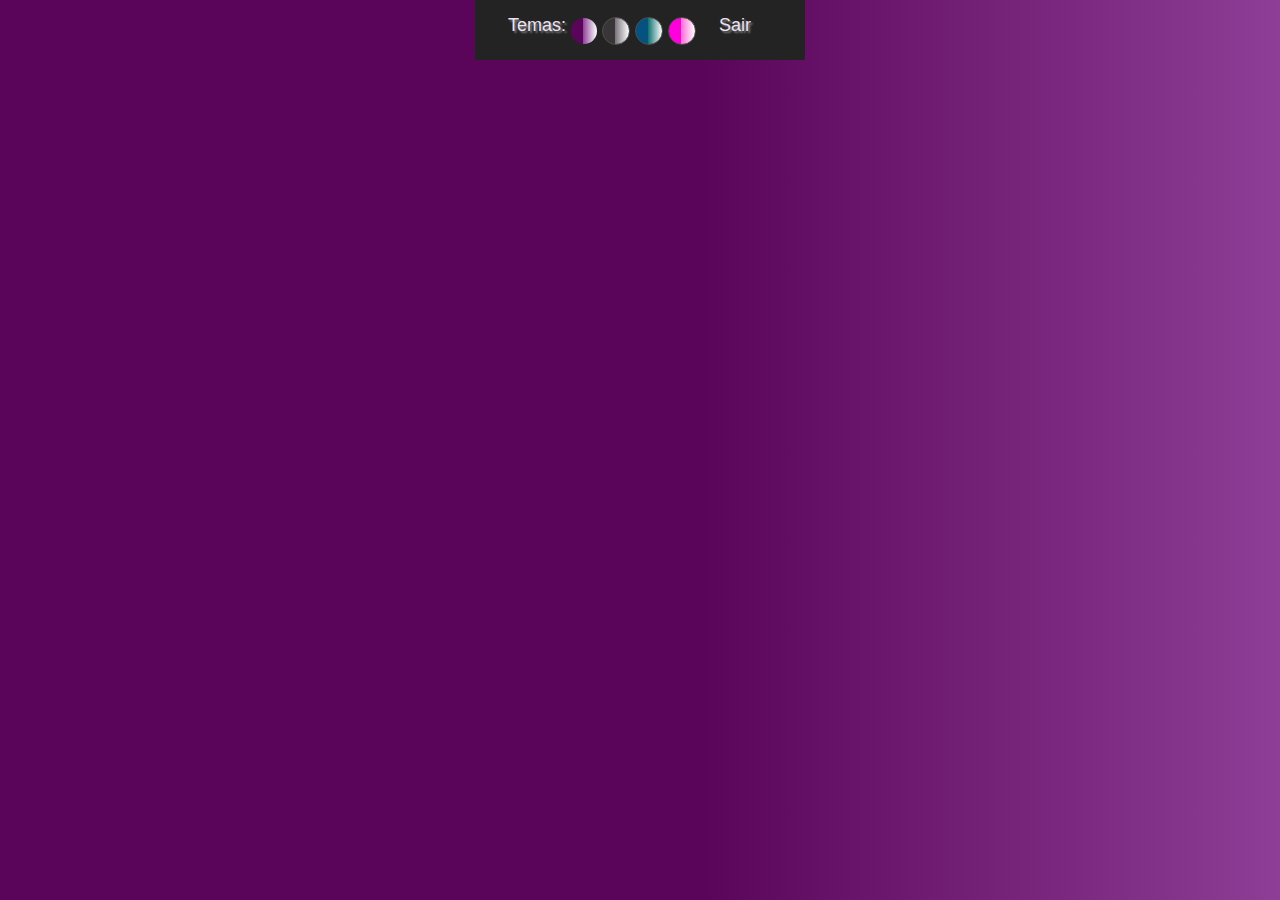
==== perfil.html @ 00d814de "atualizando." ====
<!DOCTYPE html>
<html lang="pt-br">
<head>
    <meta charset="UTF-8">
    <meta name="viewport" content="width=device-width, initial-scale=1.0">
    <link rel="stylesheet" href="nav.css">
    <title>Conexão - Login</title>
</head>
<body>
    <nav>
        <span>Temas: <button class='roxo'></button>
                     <button class='preto'></button>
                     <button class='azul'></button>
                     <button class='rosa'></button>
        </span>
        <a href="index.html">Sair</a>
    </nav>
    <main>
        
    </main>
</body>
<script src="nav.js"></script>
</html>
---- nav.css ----
*{
    margin: 0px;
    font-family: Verdana, Geneva, Tahoma, sans-serif;
    color: white;
}

body{
    background: linear-gradient(to right, rgb(90, 5, 90) 55%, rgb(142, 62, 150));
}

nav{
    width: 300px;
    margin: auto;
    padding: 15px;
    background-color: rgb(36, 35, 35);
    text-shadow: 1px 1px 1px black;
}

main{
    width: 300px;
    margin: auto;
    padding-bottom: 30px;
 }

.roxo{
    width: 25px;
    background: linear-gradient(to right, rgb(90, 5, 90) 45%, rgb(142, 62, 150) 30%, white);
    padding: 13px;
    border-radius: 100%;
    cursor: pointer;
    border: none;
}

.preto{
    width: 25px;
    background: linear-gradient(to right, rgb(56, 54, 54) 45%, rgb(118, 110, 119) 30%, white);
    padding: 13px;
    border-radius: 100%;
    cursor: pointer;
    border: solid rgb(80, 77, 77) 1px;
}

.azul{
    width: 25px;
    background: linear-gradient(to right, rgb(5, 82, 128) 45%,  rgb(10, 109, 109) 
    30%, white);
    padding: 13px;
    border-radius: 100%;
    cursor: pointer;
    border: solid rgb(80, 77, 77) 1px;
}

.rosa{
    width: 25px;
    background: linear-gradient(to right,rgb(255, 0, 221) 45%,rgb(255, 103, 217) 30%, white);
    padding: 13px;
    border-radius: 100%;
    cursor: pointer;
    border: solid rgb(80, 77, 77) 1px;
}


a{
    text-decoration: none;
    color: rgb(236, 227, 245);
    margin-left: 6%;
    font-size: 18px;
    margin-bottom: 20px;
    text-shadow: 2px 2px 2px grey;
}

a:hover{
    color: rgb(210, 165, 252);
    transition-duration: 0.5s;
}

a:focus{
    color: rgb(210, 165, 252);
}

span{
    text-decoration: none;
    color: rgb(236, 227, 245);
    margin-left: 6%;
    font-size: 18px;
    text-shadow: 2px 2px 2px grey;
}
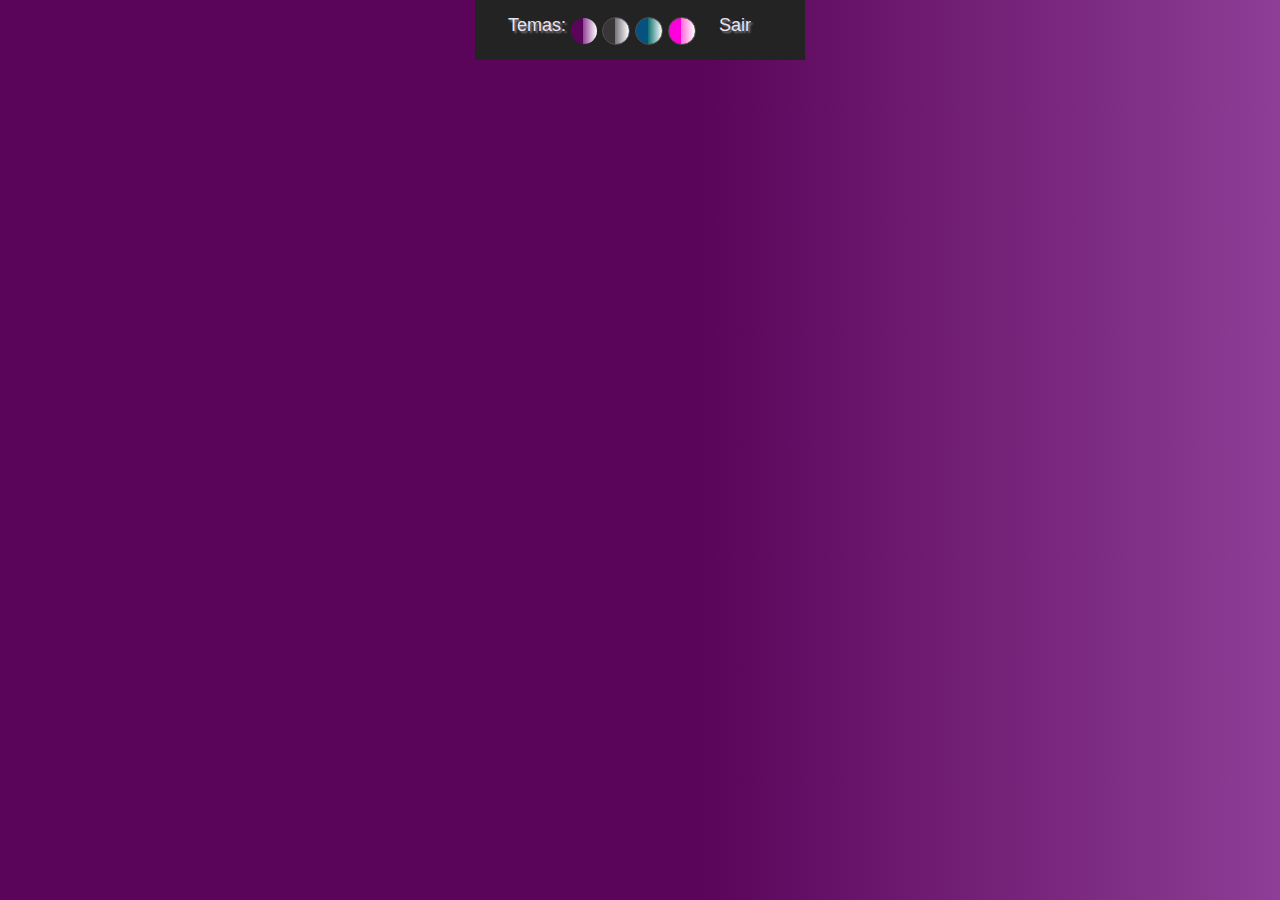
==== commit 4ef560e8: "atualziando" ====
--- a/perfil.html
+++ b/perfil.html
@@ -3,7 +3,8 @@
 <head>
     <meta charset="UTF-8">
     <meta name="viewport" content="width=device-width, initial-scale=1.0">
-    <link rel="stylesheet" href="nav.css">
+    <link rel="stylesheet" type="text/css" href="nav.css">
+    <link rel="stylesheet" type="text/css" href="main.css">
     <title>Conexão - Login</title>
 </head>
 <body>
@@ -13,11 +14,13 @@
                      <button class='azul'></button>
                      <button class='rosa'></button>
         </span>
-        <a href="index.html">Sair</a>
+        <a href="index.html" id="perfil">Sair</a>
     </nav>
     <main>
-        
+        <h1 id="np"></h1>
+        <span id="foto"></span>
     </main>
 </body>
 <script src="nav.js"></script>
+<script src="main.js"></script>
 </html>--- a/main.css
+++ b/main.css
@@ -0,0 +1,8 @@
+img{
+    margin-top: 10px;
+    border-radius: 10%;
+    height: 380px;
+    width: 240px;
+    margin-left: 10px;
+    border: solid white 5px;
+}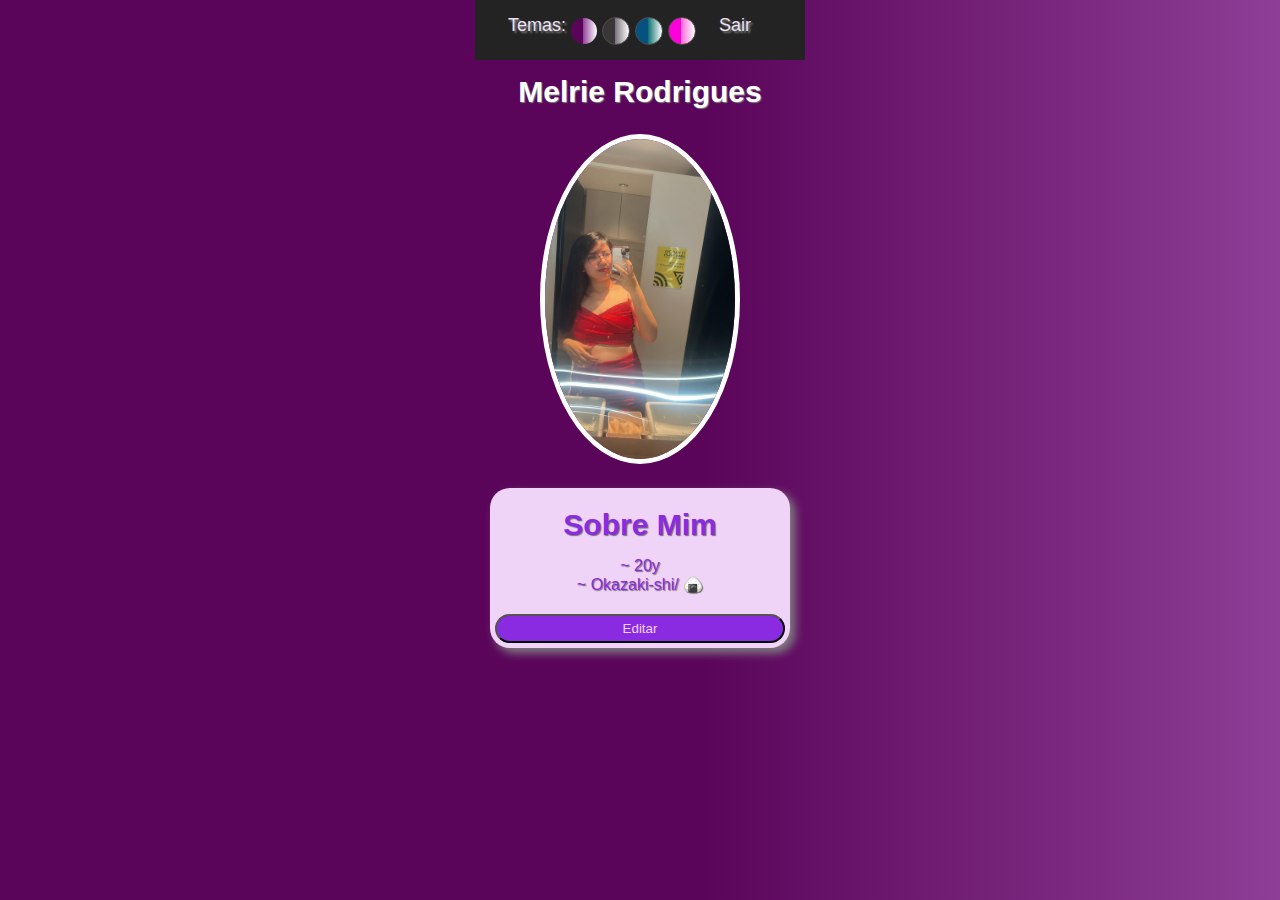
==== commit 009adcea: "atualizando." ====
--- a/perfil.html
+++ b/perfil.html
@@ -17,10 +17,17 @@
         <a href="index.html" id="perfil">Sair</a>
     </nav>
     <main>
-        <h1 id="np"></h1>
-        <span id="foto"></span>
+        <h1 id="np">Melrie Rodrigues</h1>
+        <div id="foto">
+            <img src="melrie.jpeg" alt="fp">
+        </div>
+        <section id="sobre">
+            <h1>Sobre Mim</h1>
+            <p id="descricao">~ 20y <br>
+                ~ Okazaki-shi/ 🍙</p>
+            <button id= editar>Editar</button>
+        </section>
     </main>
 </body>
 <script src="nav.js"></script>
-<script src="main.js"></script>
 </html>--- a/main.css
+++ b/main.css
@@ -1,8 +1,53 @@
+h1{
+    text-align: center;
+    font-size: 30px;
+    margin-top: 15px;
+    margin-bottom: 15px;
+    text-shadow: 1px 1px 1px grey;
+}
+
+
 img{
     margin-top: 10px;
-    border-radius: 10%;
-    height: 380px;
-    width: 240px;
-    margin-left: 10px;
+    border-radius: 100%;
+    height: 320px;
+    width: 190px;
+    margin-left: 50px;
     border: solid white 5px;
+}
+
+#sobre {
+    background-color: rgb(240, 212, 248);
+    box-shadow: 5px 5px 10px grey;
+    color: blueviolet;
+    margin-top: 20px;
+    border-radius: 20px;
+    padding: 5px;
+}
+
+
+#sobre>h1, h2, p {
+    color: blueviolet;
+    text-align: center;
+    text-shadow: 1px 1px 1px rgb(114, 113, 113);
+}
+
+#editar{
+    background-color: blueviolet;
+    color: rgb(240, 212, 248);
+    margin-top: 20px;
+    border-radius: 20px;
+    padding: 5px;
+    width: 100%;
+}
+
+#editar:hover{
+    background-color: rgb(240, 212, 248);
+    box-shadow: 5px 5px 10px grey;
+    color: blueviolet;
+    margin-top: 20px;
+    border-radius: 20px;
+    padding: 5px;
+    width: 100%;
+    transition-duration: 0.5s;
 }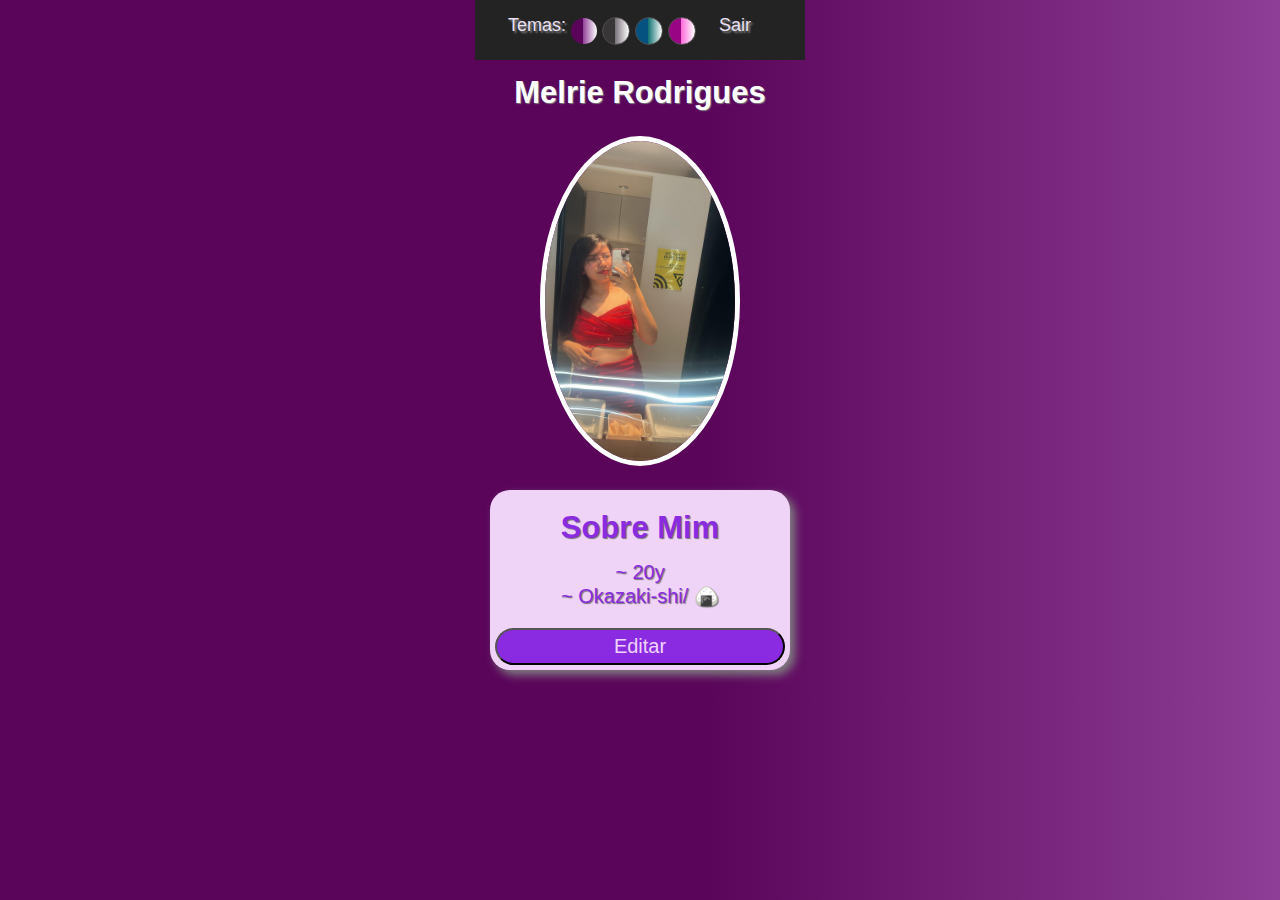
==== commit 5cdbf5cc: "atualizando." ====
--- a/perfil.html
+++ b/perfil.html
@@ -18,14 +18,18 @@
     </nav>
     <main>
         <h1 id="np">Melrie Rodrigues</h1>
+        
         <div id="foto">
             <img src="melrie.jpeg" alt="fp">
         </div>
+
         <section id="sobre">
-            <h1>Sobre Mim</h1>
+            <h1 id ='titulo_descricao'>Sobre Mim</h1>
             <p id="descricao">~ 20y <br>
                 ~ Okazaki-shi/ 🍙</p>
+
             <button id= editar>Editar</button>
+
         </section>
     </main>
 </body>
--- a/nav.css
+++ b/nav.css
@@ -52,7 +52,7 @@
 
 .rosa{
     width: 25px;
-    background: linear-gradient(to right,rgb(255, 0, 221) 45%,rgb(255, 103, 217) 30%, white);
+    background: linear-gradient(to right,rgb(153, 4, 133) 45%,rgb(255, 103, 217) 30%, white);
     padding: 13px;
     border-radius: 100%;
     cursor: pointer;
--- a/main.css
+++ b/main.css
@@ -1,6 +1,6 @@
 h1{
     text-align: center;
-    font-size: 30px;
+    font-size: 31px;
     margin-top: 15px;
     margin-bottom: 15px;
     text-shadow: 1px 1px 1px grey;
@@ -32,6 +32,14 @@
     text-shadow: 1px 1px 1px rgb(114, 113, 113);
 }
 
+#titulo_descricao{
+    font-size: 31px;
+}
+
+#descricao{
+    font-size: 20px;
+}
+
 #editar{
     background-color: blueviolet;
     color: rgb(240, 212, 248);
@@ -39,15 +47,5 @@
     border-radius: 20px;
     padding: 5px;
     width: 100%;
-}
-
-#editar:hover{
-    background-color: rgb(240, 212, 248);
-    box-shadow: 5px 5px 10px grey;
-    color: blueviolet;
-    margin-top: 20px;
-    border-radius: 20px;
-    padding: 5px;
-    width: 100%;
-    transition-duration: 0.5s;
+    font-size: 20px;
 }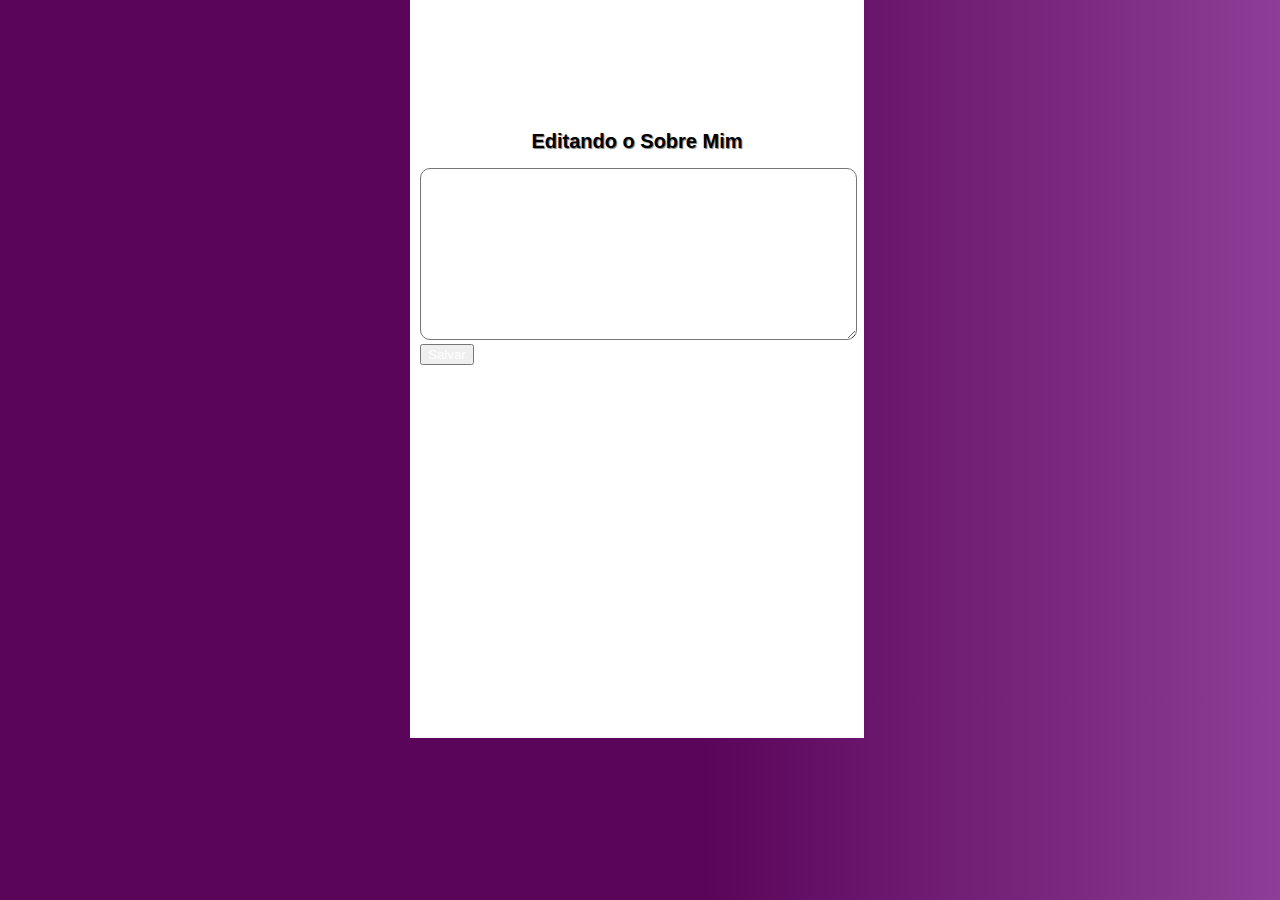
==== commit 9c6b482b: "criando o cardo do editando sobre mim." ====
--- a/perfil.html
+++ b/perfil.html
@@ -3,8 +3,13 @@
 <head>
     <meta charset="UTF-8">
     <meta name="viewport" content="width=device-width, initial-scale=1.0">
+
+            <!--CSS-->
+
     <link rel="stylesheet" type="text/css" href="nav.css">
     <link rel="stylesheet" type="text/css" href="main.css">
+    <link rel="stylesheet" type="text/css" href="CARDS_CSS/edit_sobre.css">
+
     <title>Conexão - Login</title>
 </head>
 <body>
@@ -31,6 +36,15 @@
             <button id= editar>Editar</button>
 
         </section>
+
+        <!--CARD DO EDITANDO O SOBRE MIM-->
+
+        <div id="edit_sobre">
+            <h1>Editando o Sobre Mim</h1>
+            <textarea name="" id="" cols="30" rows="10"></textarea><br>
+            <button>Salvar</button>
+        </div>
+
     </main>
 </body>
 <script src="nav.js"></script>
--- a/CARDS_CSS/edit_sobre.css
+++ b/CARDS_CSS/edit_sobre.css
@@ -0,0 +1,27 @@
+#edit_sobre{
+    background-color: rgb(255, 255, 255);
+    padding: 10px;
+    width: 434px;
+    height: 748px;
+    position: absolute;
+    margin-top: -700px;
+    margin-left: -80px;
+}
+
+#edit_sobre>h1{
+    font-size: 20px;
+    background-color: white;
+    color: black;
+    border-radius: 10px;
+    margin-top: 150px;
+}
+
+#edit_sobre>textarea{
+    font-size: 20px;
+    background-color: white;
+    color: black;
+    border-radius: 10px;
+    width: 415px;
+    height: 150px;
+    padding: 10px;
+}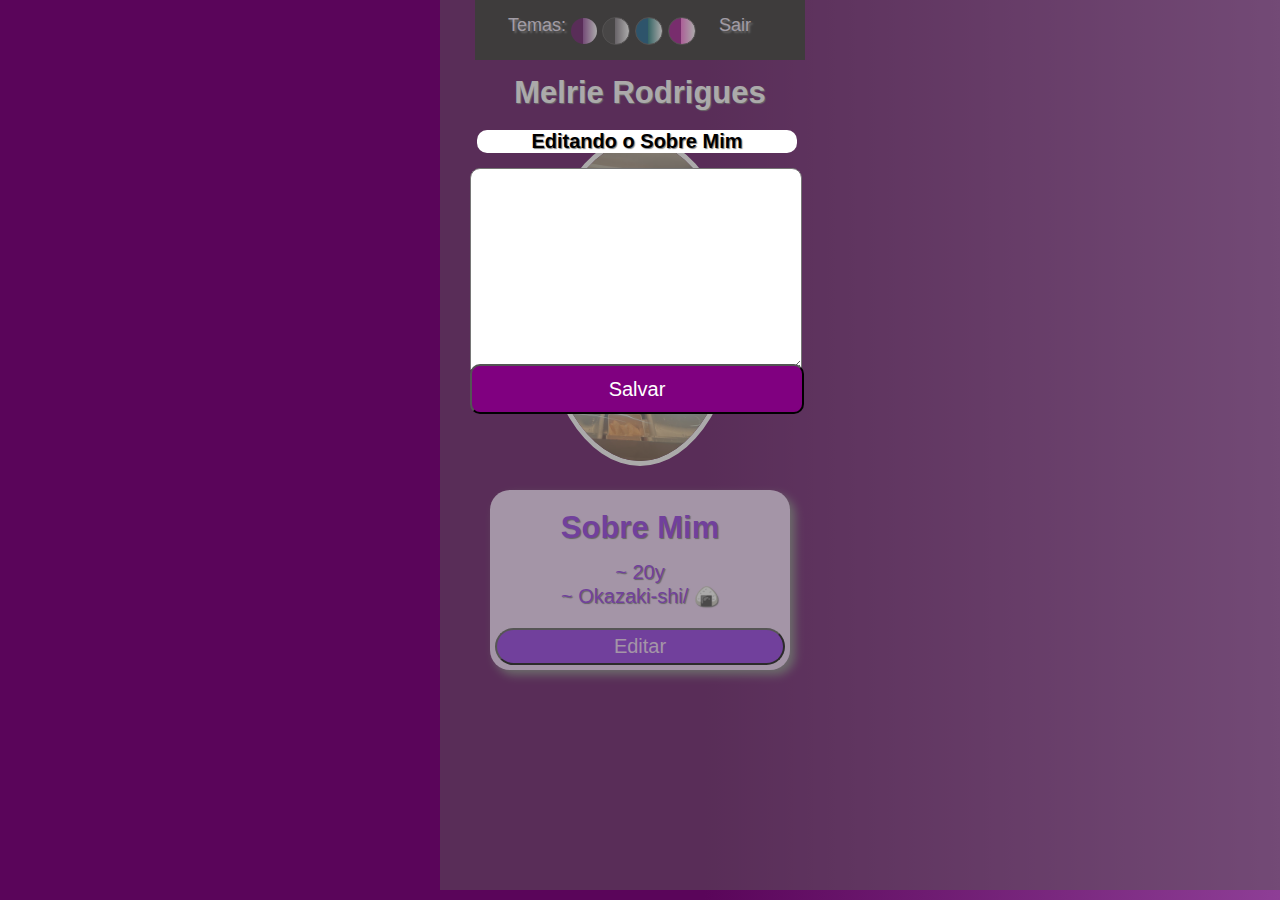
==== commit 685632f4: "atualizando" ====
--- a/perfil.html
+++ b/perfil.html
@@ -42,10 +42,11 @@
         <div id="edit_sobre">
             <h1>Editando o Sobre Mim</h1>
             <textarea name="" id="" cols="30" rows="10"></textarea><br>
-            <button>Salvar</button>
+            <button id="salvar">Salvar</button>
         </div>
 
     </main>
 </body>
 <script src="nav.js"></script>
+<script src="card.js"></script>
 </html>--- a/CARDS_CSS/edit_sobre.css
+++ b/CARDS_CSS/edit_sobre.css
@@ -1,11 +1,11 @@
 #edit_sobre{
-    background-color: rgb(255, 255, 255);
+    background-color: rgba(87, 85, 85, 0.5);
     padding: 10px;
-    width: 434px;
-    height: 748px;
+    width: 95vw;
+    height: 100vh;
     position: absolute;
     margin-top: -700px;
-    margin-left: -80px;
+    margin-left: -50px;
 }
 
 #edit_sobre>h1{
@@ -14,14 +14,29 @@
     color: black;
     border-radius: 10px;
     margin-top: 150px;
+    margin-left: 27px;
+    width: 320px;
 }
 
 #edit_sobre>textarea{
     font-size: 20px;
     background-color: white;
     color: black;
+    border-radius: 10px 10px 0px 0px;
+    width: 310px;
+    height: 180px;
+    padding: 10px;
+    margin-left: 20px;
+}
+
+#edit_sobre>button{
+    font-size: 20px;
+    background-color: purple;
+    color: white;
     border-radius: 10px;
-    width: 415px;
-    height: 150px;
+    width: 334px;
+    height: 50px;
     padding: 10px;
+    margin-left: 20px;
+    margin-top: -10px;
 }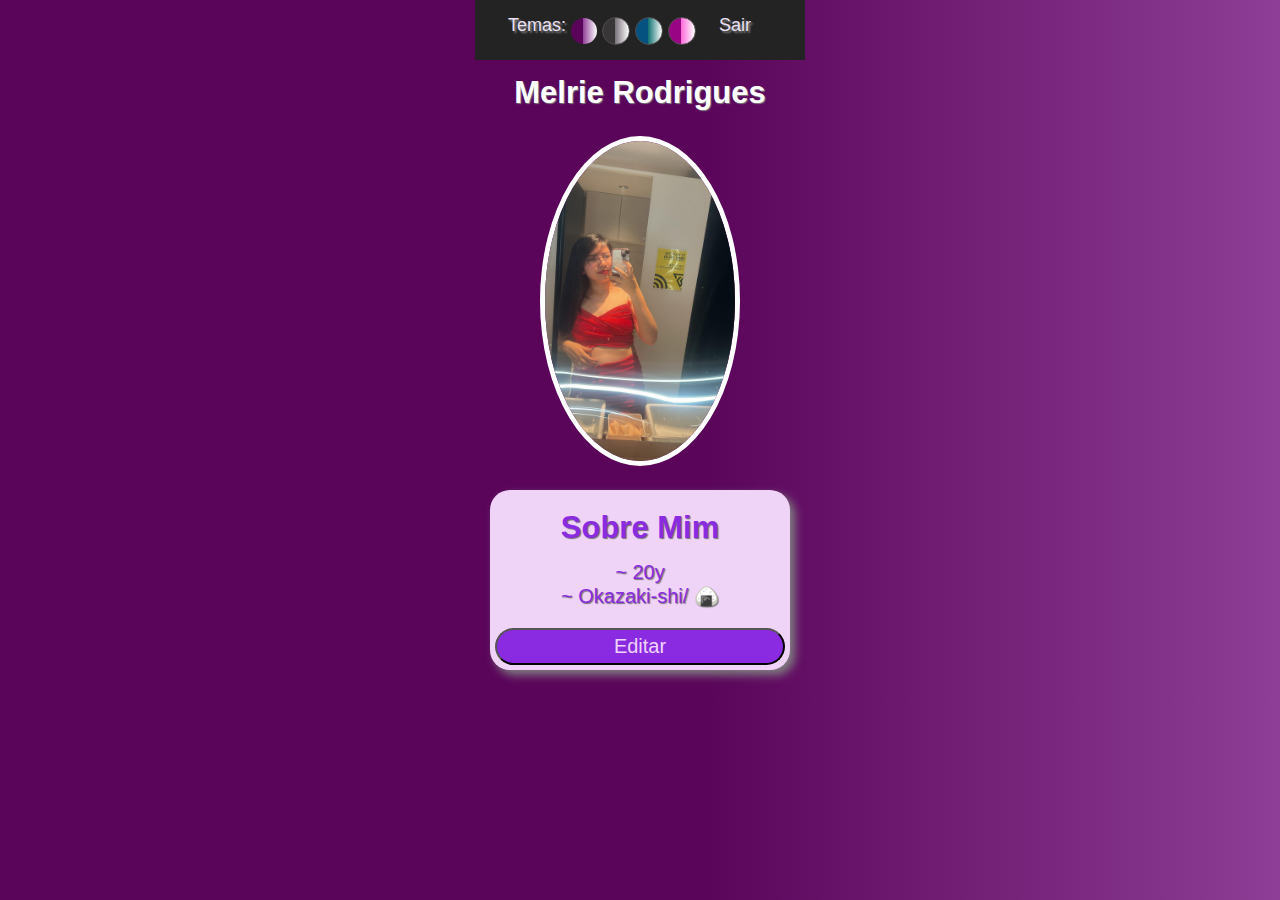
==== commit 87927531: "organizando arquivos." ====
--- a/perfil.html
+++ b/perfil.html
@@ -47,6 +47,6 @@
 
     </main>
 </body>
-<script src="nav.js"></script>
-<script src="card.js"></script>
+<script src="JS/nav.js"></script>
+<script src="JS/card.js"></script>
 </html>--- a/CARDS_CSS/edit_sobre.css
+++ b/CARDS_CSS/edit_sobre.css
@@ -6,6 +6,7 @@
     position: absolute;
     margin-top: -700px;
     margin-left: -50px;
+    display: none;
 }
 
 #edit_sobre>h1{
